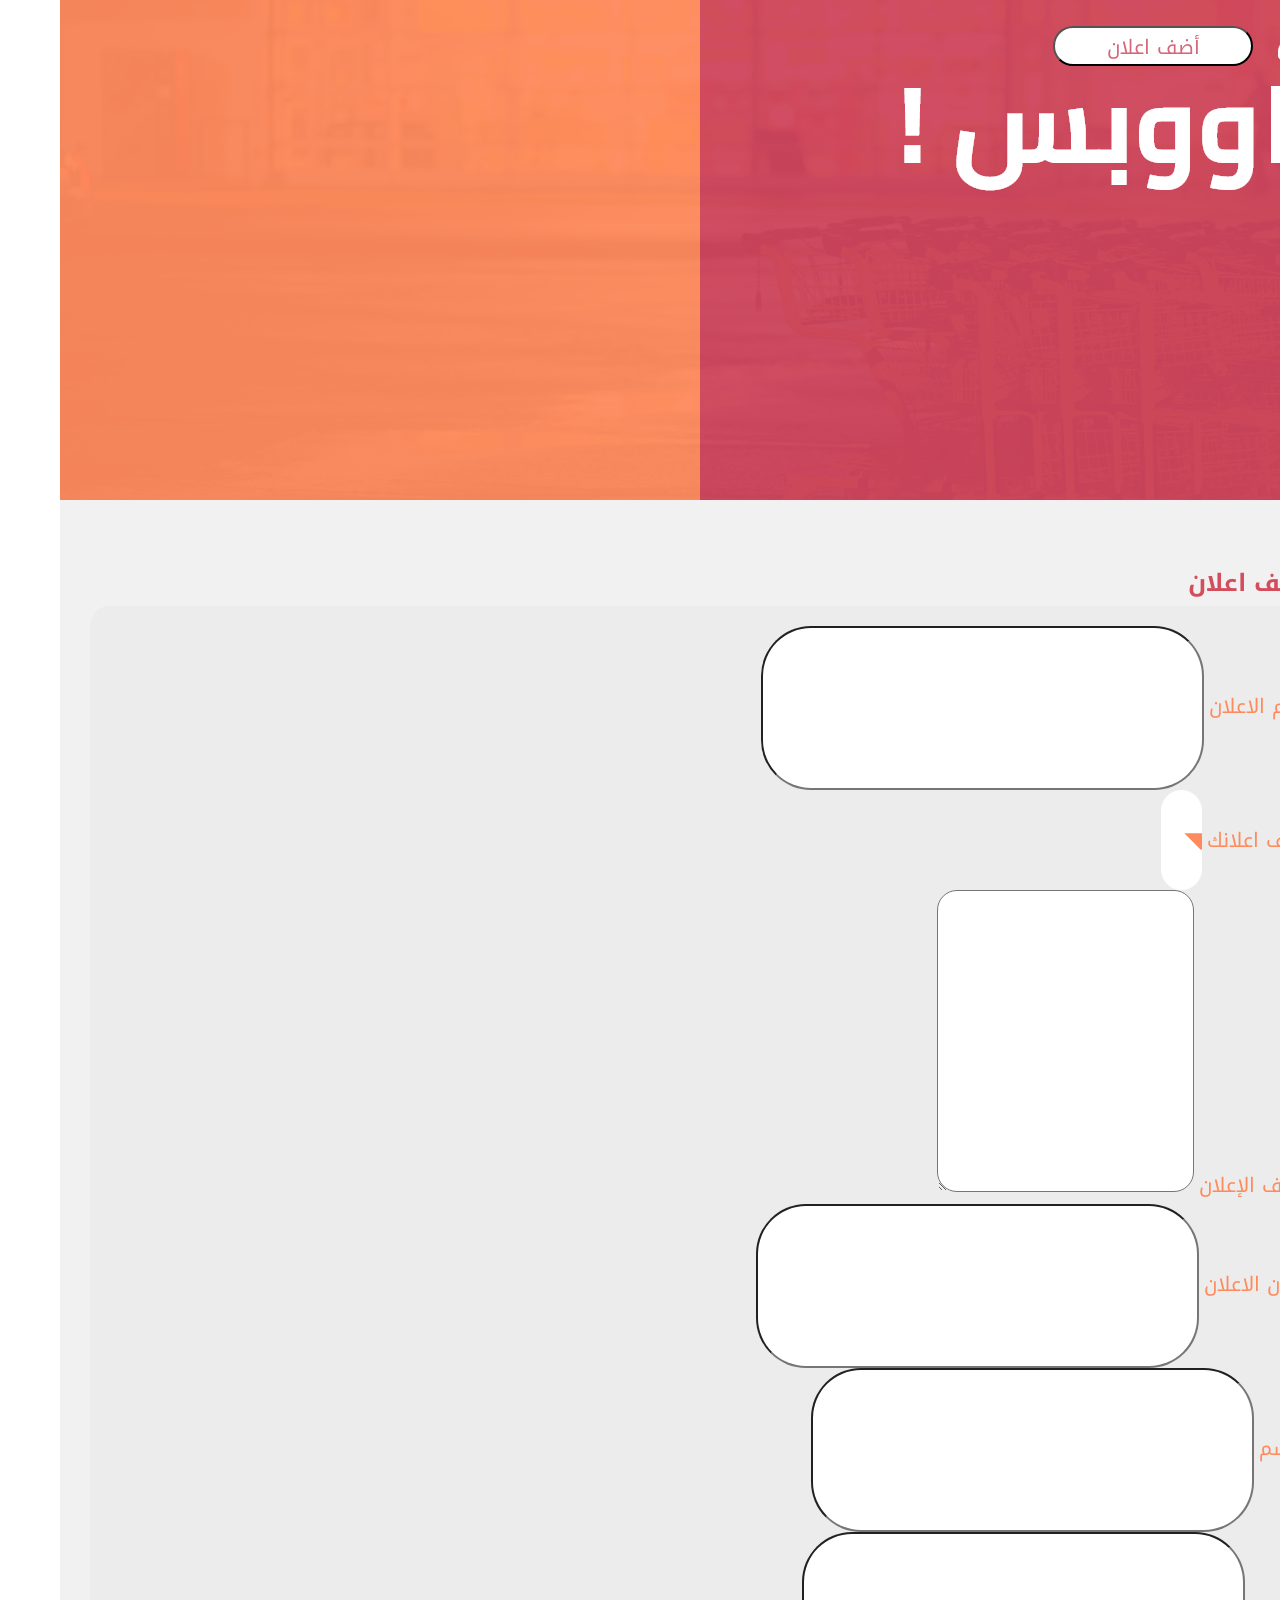
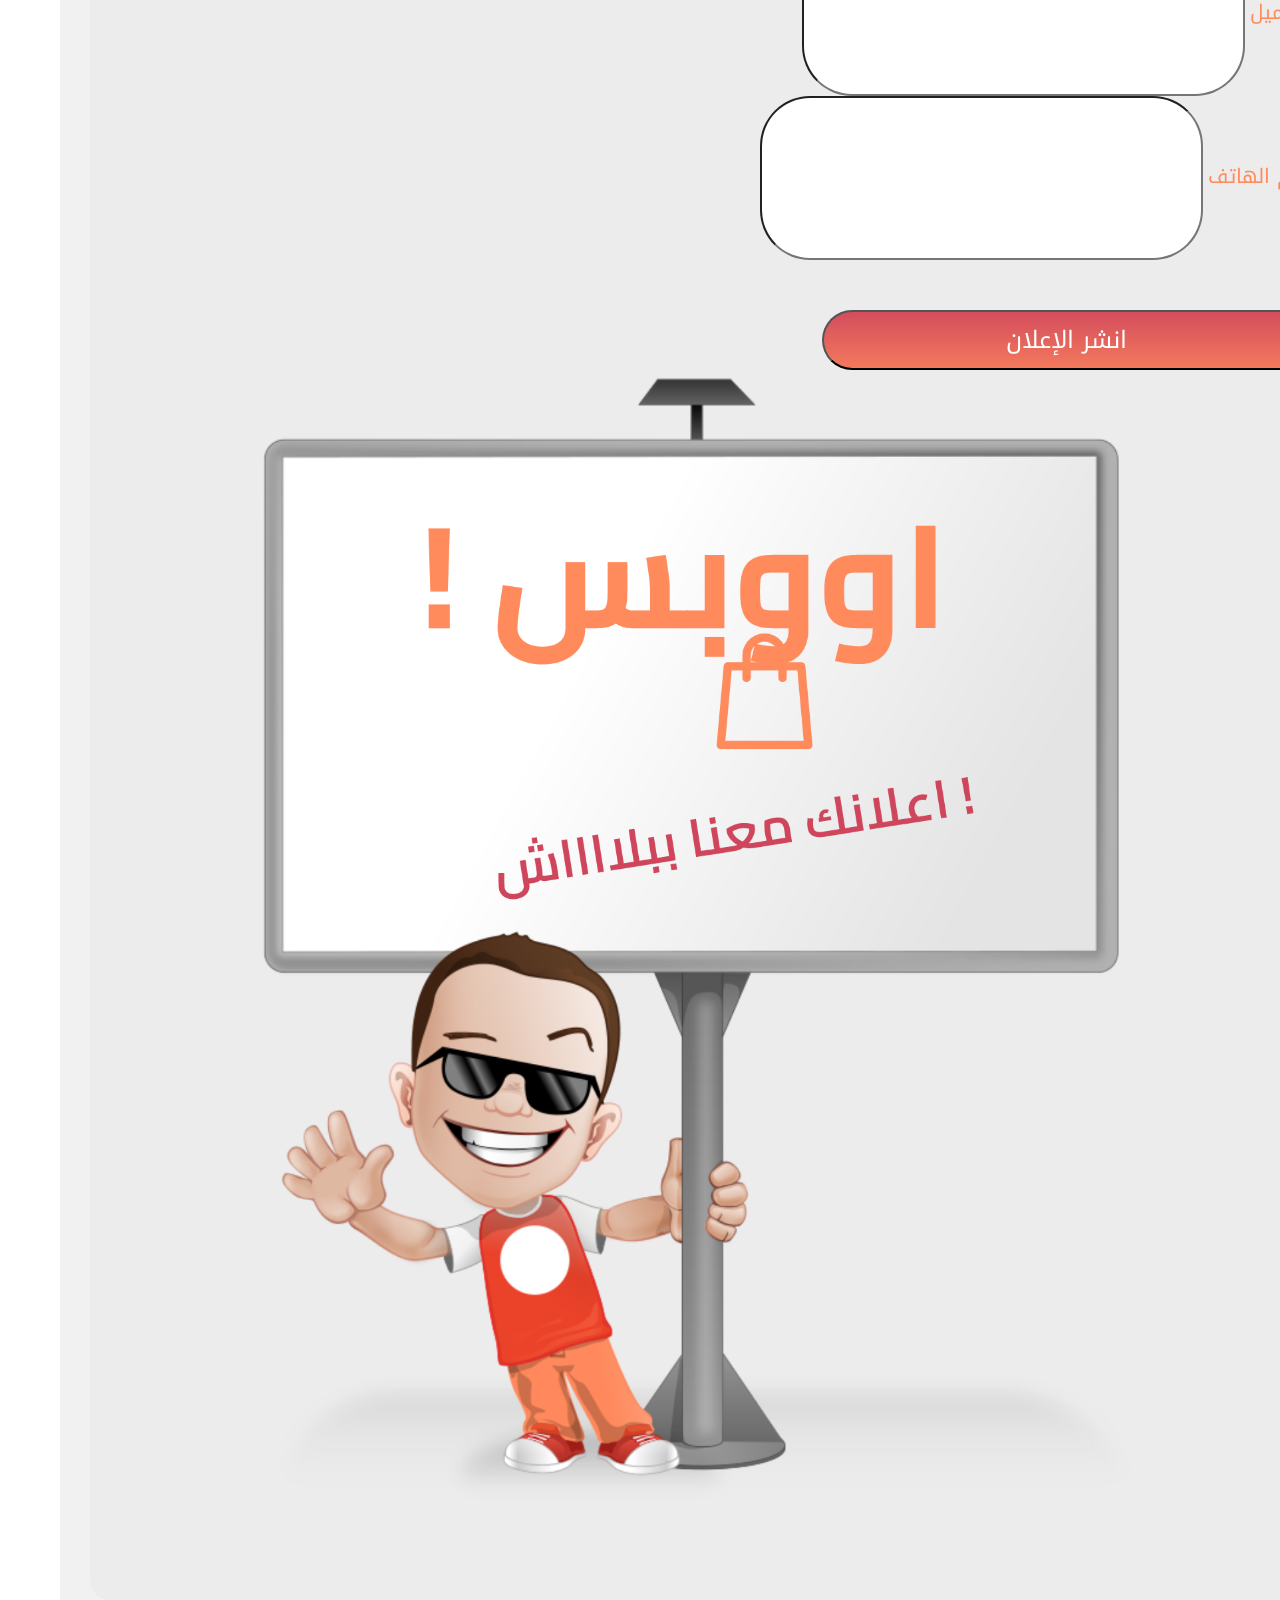
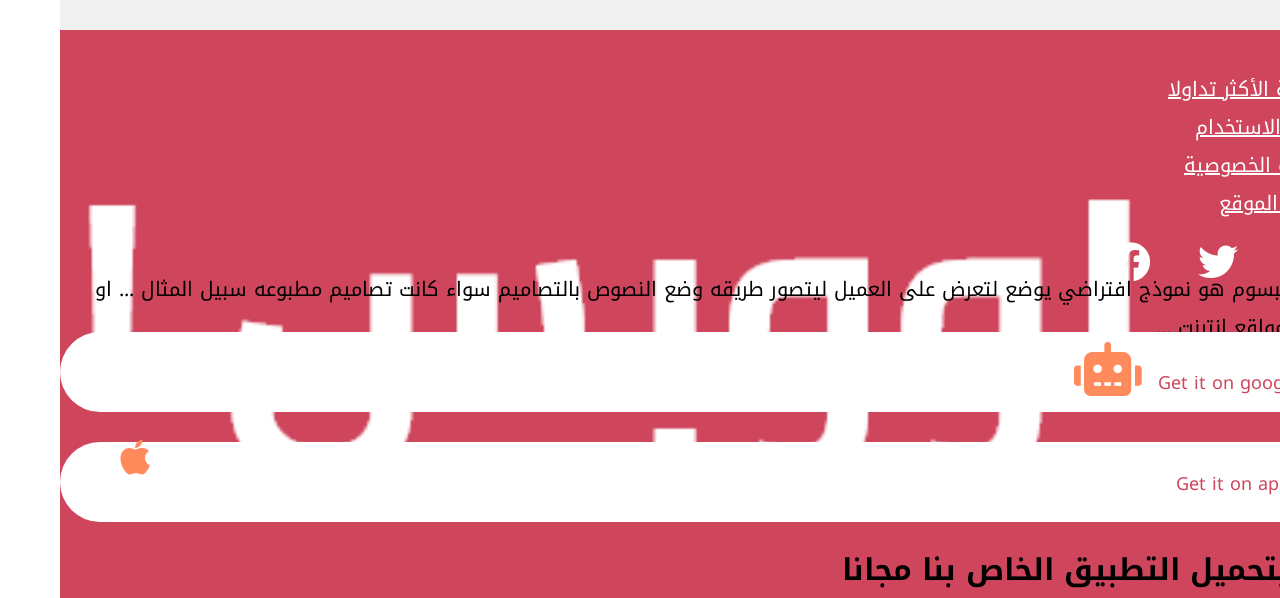
==== add-e3lan.html @ cc1bef80 "first commit" ====
<!doctype html>
<html lang="en" dir="rtl">
  <head>
    <!-- Required meta tags -->
    
    <meta charset="utf-8">
    <meta name="viewport" content="width=device-width, initial-scale=1, shrink-to-fit=no">

    <!-- Bootstrap CSS -->
    <link rel="stylesheet" href="https://cdn.rtlcss.com/bootstrap/v4.5.3/css/bootstrap.min.css" integrity="sha384-JvExCACAZcHNJEc7156QaHXTnQL3hQBixvj5RV5buE7vgnNEzzskDtx9NQ4p6BJe" crossorigin="anonymous">
    <link href="https://fonts.googleapis.com/css2?family=Noto+Kufi+Arabic:wght@300;500&display=swap" rel="stylesheet">
    <link href="https://fonts.googleapis.com/css2?family=Cairo:wght@200;300;400&display=swap" rel="stylesheet">
    <link href="assets/fonts/fontawesome-free-5.15.4-web/css/all.css" rel="stylesheet">
    <link href="./assets/CSS/oops.css " rel="stylesheet">
   


    <title>add-e3lan</title>
  </head>
  <body>
    <section class="navbar">
        <div class="container-fluid">
            <div class="row navbar-icon-row" style=" height: 200;">
              <i class="fas fa-user fa-3x"></i>
              <button type="button" class="btn ">أضف اعلان</button>
            </div>
            <div class="row navbar-img justify-content-center" style="height: 150;">
              <img src="assets/imgs/! اووبس.png">
              
          </div>
            
         


        </div>
    </section>
    <section class="add-e3lan">
        <div class="container-fluid">
            <div class="row">
                <h1>اضف اعلان</h1>
            </div>

        </div>
        <div class="container-fluid form-container">
            <div class="row">
                <div class="col-sm-8">
                    <form>
                        <div class="form-group text-center">
                            <label for="exampleInputPassword1">اسم الاعلان</label>
                            <input type="text" class="form-control" id="exampleInputPassword1">
                          </div>
                          <div class="form-group text-center">
                            <label for="exampleFormControlSelect1">صنف اعلانك</label>
                            <select class="form-control" id="exampleFormControlSelect1">
                              <option></option>
                              <option>2</option>
                              <option>3</option>
                              <option>4</option>
                              <option>5</option>
                            </select>
                          </div>
                          <div class="form-group text-center">
                            <label for="exampleFormControlTextarea1">وصف الإعلان</label>
                            <textarea class="form-control" id="exampleFormControlTextarea1" rows="3"></textarea>
                          </div>
                          <div class="form-group text-center">
                            <label for="exampleInputPassword1">مكان الاعلان</label>
                            <input type="text" class="form-control" id="exampleInputPassword1">
                          </div>
                          <div class="form-group text-center">
                            <label for="exampleInputPassword1">الاسم</label>
                            <input type="text" class="form-control" id="exampleInputPassword1">
                          </div>
                        <div class="form-group text-center">
                          <label for="exampleInputEmail1">الإيميل</label>
                          <input type="email" class="form-control" id="exampleInputEmail1" aria-describedby="emailHelp">
                        </div>
                        <div class="form-group text-center">
                          <label for="exampleInputPassword1">رقم الهاتف</label>
                          <input type="password" class="form-control" id="exampleInputPassword1">
                        </div>
                       
                        <div class="form-group text-center">
                        <button type="submit" class="btn">انشر الإعلان</button>
                        </div>
                      </form>

                </div>
                <div class="col-sm-4 form-img text-center">
                    <img src="assets/imgs/Group 33@2x.png">
                </div>

            </div>

        </div>


    </section>
               <!-- Footer -->
               <section class="footer">
      
                <footer class=" text-white text-center text-md-start">
                  <!-- Grid container -->
                  <div class="container-fluid p-4">
                    <!--Grid row-->
                    <div class="row">
                      <!--Grid column-->
                      <div class="col-lg-4 col-md-12 col-sm-12  mb-md-0 oops-parent">
                        <img class="oops" src="assets/imgs/! اووبس.png">
                        
                      
                        
                      <div class="footer-text">
                        <p>
                   وريم ايبسوم هو نموذج افتراضي يوضع  لتعرض على 
                          
                        
                          العميل ليتصور طريقه وضع النصوص بالتصاميم سواء كانت تصاميم مطبوعه
                           
                        
                          
                           سبيل المثال ... او نماذج مواقع انترنت ...
                        </p>
        
                      </div>
                     
              
                      
           
                      </div>
                      <!--Grid column-->
              
                      <!--Grid column-->
                      <div class="col-lg-2 col-md-12 col-sm-12 mb-4  questions">
                       <a href="#"> <p> الأسئلة الأكثر تداولا </p></a>
                       <a href="#"><p> شروط الاستخدام</p> </a>
                       <a href="#"><p> سياسة الخصوصية</p></a>
                       <a href="#"><p>خريطة الموقع </p></a>
                      
                      </div>
                      <!--Grid column-->
              
                      <!--Grid column-->
                      <div class="col-lg-3 col-md-6 col-sm-12 mb-4 mb-md-0">
                        <a href=""><i class="fab fa-instagram"></i></a>
                        <a href=""><i class="fab fa-twitter"></i></a>
                        <a href=""> <i class="fab fa-facebook"></i></a>
                       
                       
                      </div>
                      <div class="col-lg-3 col-md-6 col-sm-12 mb-4 mb-md-0 icons">
                        
                       
                          <div class="google-icon justify-content-center d-md-flex">
                            <p>  Get it on google play</p>
                           
                                  <i class="fas fa-robot fa-3x"></i>
                                  <a href="#"></a>
                                  
                    
                          </div>
                        
                       
                          <div class="google-icon justify-content-center d-md-flex">
                            <p>Get it on app store </p>
                            
                                  <i class="fab fa-apple fa-lg-3x"></i>
                                  <a href="#"></a>
                           
                            
                          </div>
        
                        
                      
                        
                        <h1 class="icon-header">قم بتحميل التطبيق الخاص بنا مجانا</h1>
                        
              
                      
                      </div>
                      <!--Grid column-->
                    </div>
                    <!--Grid row-->
                  </div>
                  <!-- Grid container -->
              
                
                </footer>
                <!-- Footer -->
              </section>
            
            
        
            <!-- Optional JavaScript; choose one of the two! -->
        
            <!-- Option 1: jQuery and Bootstrap Bundle (includes Popper) -->
            <script src="https://code.jquery.com/jquery-3.5.1.slim.min.js" integrity="sha384-DfXdz2htPH0lsSSs5nCTpuj/zy4C+OGpamoFVy38MVBnE+IbbVYUew+OrCXaRkfj" crossorigin="anonymous"></script>
            <script src="https://cdn.rtlcss.com/bootstrap/v4.5.3/js/bootstrap.bundle.min.js" integrity="sha384-40ix5a3dj6/qaC7tfz0Yr+p9fqWLzzAXiwxVLt9dw7UjQzGYw6rWRhFAnRapuQyK" crossorigin="anonymous"></script>
            
            <script src="assets/js/oops.js"></script>
        
            <!-- Option 2: jQuery, Popper.js, and Bootstrap JS
            <script src="https://code.jquery.com/jquery-3.5.1.slim.min.js" integrity="sha384-DfXdz2htPH0lsSSs5nCTpuj/zy4C+OGpamoFVy38MVBnE+IbbVYUew+OrCXaRkfj" crossorigin="anonymous"></script>
            <script src="https://cdn.jsdelivr.net/npm/popper.js@1.16.1/dist/umd/popper.min.js" integrity="sha384-9/reFTGAW83EW2RDu2S0VKaIzap3H66lZH81PoYlFhbGU+6BZp6G7niu735Sk7lN" crossorigin="anonymous"></script>
            <script src="https://cdn.rtlcss.com/bootstrap/v4.5.3/js/bootstrap.min.js" integrity="sha384-VmD+lKnI0Y4FPvr6hvZRw6xvdt/QZoNHQ4h5k0RL30aGkR9ylHU56BzrE2UoohWK" crossorigin="anonymous"></script>
            -->
          </body>
        </html>
---- assets/CSS/oops.css ----
*{
    margin: 0px;
    padding: 0px;
    font-family:'Noto Kufi Arabic', sans-serif;
}
/*----------------------------------navebar section--------------------------------------*/
.navbar{
    position: relative;
    height: 500px;
    background-image: url(../imgs/bg.png);
    background-size: cover;
    background-position: center;

}
.navbar .container-fluid{
    position: relative;
    width: 100%;
    height: 100%;
    padding: 20px;

}

.navbar .navbar-icon-row{
    position: absolute;
    right: 20px;
    top: 10px;
    width: 100%;
    height:30%;
   
}
.fa-user{
    color: white;
    margin: 2px 0px 0px 0px;
    
    
}
.navbar-icon-row button{
    background-color: white;
    border-radius: 25px;
    width: 200px;
    height:40px;
    font-size: 20px;
    margin: 10px 20px 0px 0px;
    color: #d76679;
    text-align: center;
    box-shadow: none;
    
    
    
}
.navbar-icon-row button:hover{
    color: #d76679;
  
}
.navbar-img{
    position: absolute;
    width: 100%;
  
    
}
.navbar .lock{
    position: absolute;
    width: 100%;


}
/*----------------------------search--------------------------------------------------*/
.search .container{
    position: relative;
    background-image: url(../imgs/search@2x.png);
    background-size: cover;
    background-position: center;
    height:auto;
    margin-top: -60px;
    padding:50px;
    
  
}

.search .search-row2{margin-top: 30px; margin-bottom: 50px}
.search .container input[type=text], .search .container .select,.search-row button ,select {
    height:80px;
    border-top-right-radius:40px ;
    border-bottom-right-radius: 40px;
    border-top-left-radius: 40px;
    border-bottom-left-radius:40px;
}
.search-row select{width: 100%;}
.search-row2 select{height:50px; width: 100%;}

.search-row button{
    background-color: white;
    height:50%;
    width:100%;
    margin-top: 15px;
}
/* --------------------------------- select arrow style-----------------------------*/
 select{
    -webkit-appearance:none;
     -moz-appearance:none;
     background: transparent;
     background-image: url("data:image/svg+xml;utf8,<svg fill='black' height='24' viewBox='0 0 24 24' width='24' xmlns='http://www.w3.org/2000/svg'><path d='M7 10l5 5 5-5z'/><path d='M0 0h24v24H0z' fill='none'/></svg>");
     background-repeat: no-repeat;
     background-position-x:0%;
     background-position-y: center;
     border: #ffff;
     background-color: white;
     padding:10px;
     padding-right: 20px;
 }
 select:focus{
     border:1px solid #ffff ;
 }

  



 @media only screen and (max-width: 600px) {
    .search-row{height: 300px;}
   
    }
 
/*-----------------------------------------------END---------------------------------------------------*/
/*---------------------------------CATEGORY--------------------------------*/
.categories{
    margin-top:150px;
   
}
.categories .container .row{
   

}

.category{
    width:60%;
    height:120px ;
    border-radius: 100%;
    display: inline-block;
    
}

.car{background-image: linear-gradient(#d44d5c,#f3795c);}
.mobile{background-image: linear-gradient(to top,#524446,#b94457);}
.building{background-image: linear-gradient(to top,#544945,#e57f58);}
.fashion{background-image: linear-gradient(to top,#1b97a1,#0ec3d7);}
.electronics {background-image: linear-gradient(#d44d5c,#f3795c);}
.animal{background-image: linear-gradient(to top,#524446,#b94457);}
.category .fas{
    color: white;
    margin-top: 40px;
    font-size: 40px;
}
.categories .dropdown{
    display: inline-block;
    width: 80%;

  
}

.categories  .dropdown-toggle ,.btn-dropdown{
    margin-top: 20px;
    width: 100%;
    border-radius: 20px;
    font-size:11px !important;
    display: inline-block;
    padding-right:0px;
    background-color: #444444;
    color: white;
    padding-right:2px;
    
  

}
.dropdown-menu{
    width:80%;
   
}
.btn-dropdown {
    background-image: url("data:image/svg+xml;utf8,<svg fill='white' height='24' viewBox='0 0 24 24' width='24' xmlns='http://www.w3.org/2000/svg'><path d='M7 10l5 5 5-5z'/><path d='M0 0h24v24H0z' fill='none'/></svg>");
     background-repeat: no-repeat;
     background-position-x:0%;
     background-position-y: center;
     

}

.btn-dropdown:hover{color: white;}

@media only screen and (max-width: 600px) {
    .categories{
        margin-top:300px;
       
    }
    .categories .category{
        height: 140px;
        width: 30%;
        margin-top: 20px;

        
    }
    .categories .fas{
        margin-top: 40px;
    }
    .categories .dropdown button{
        width: 70%;
        height:40px;
    }
}
/*-----------------------------------end--------------------------------*/
.add-advertis{
    padding: 20px;
    margin-top: 150px;
}
.add-advertis h1{
    color: #d55f73;
    padding-right:10px  ;
    border-right:6px solid #ff8a5c;
    

}
.add-advertis .container-fluid{
    margin-top:40px;
}
.add-advertis .row{
    margin-top:20px;
}
.add-advertis .card{
    border-radius:20px ;
    position: relative;
}
.card a{position: absolute; top: 0px; bottom: 0px; left: 0px; right: 0px;}


.card-text{
    font-size: 24px;
   
}
.card-body .fas{
    color:#cf455c ;
    padding-left:10px;
    font-size: 23px;
  
}
/*---button style-----*/
.add-advertis button{
    width: 350px;
    height: 60px;
    background-image:linear-gradient(#d44d5c,#f3795c);;
    background-position:center;
    background-size:cover;
    color: white;
    border-radius: 50px;
    margin-top: 20px;
    font-size: 30px;
}
.add-advertis button:hover{
    color: white;
 
  

}
/*---------------------------------------اشترك معنا---------------------------------------*/
.participate{
    background-image: url(../imgs/Rectangle\ 9.png);
    background-size: cover;
    color: white;
    padding: 40px;
}
.input-container{
    margin-top: 150px;
    margin-bottom:40px;
    
}

.participate input{
    height:90px;
    width: 70%;
    font-size: 20px;
    border-top-right-radius:40px ;
    border-bottom-right-radius: 40px;
    border-top-left-radius: 40px;
    border-bottom-left-radius:40px;
    display: inline-block;
    padding-right: 40px;

}
.participate button{
    width:30%;
    height: 70px;
    background-color: white;
    color:#ff8a5c;
    border-radius: 50px;
    margin-top: 20px;
    font-size: 30px;
}
.participate button:hover{
    color: #ff8a5c;
}
.participate .input-container{margin-top: 100px;}
.participate button:hover{background-color: white !important;}
/*-------------------------------------Footer----------------------------------------------*/
.footer{
    padding: 0px;
    padding-top: 40px;
    background-image: url(../imgs/Rectangle\ 12.png);
    background-size: cover;

    font-size: 20px;
}
.oops-parent{
    position: relative;

}
.oops-parent .oops{
    position: absolute;
    left: 10px;
    width:90%;
    top:-50px !important;
}
.oops-parent .lock{
    position: absolute;
    right:225px;
    top:40px;
    height: 100px !important;
  

}

.footer-text{
    position: absolute;
    margin-top:200px;
    
}
.questions a{color: white;}
.footer .fab{
    color: white;
    padding: 20px;
    margin-top:0px;
    font-size: 40px;
}
.footer .icons{
    width: 100%;

}
.footer .google-icon{
    position: relative;
    width:100%;
    height: 70px;
    margin-top: 30px;
    color: #cf455c;
    background-color: white;
    border-radius: 50px;
    padding-top: 10px;
    font-size: 18px;
  
   
}
.footer .google-icon a{
    position: absolute;
    top: 0px;
    left: 0px;
    bottom: 0px;
    right: 0px;

}
.google-icon p{
    display: inline-block;
    margin-top: 15px;
    padding-left: 10px;
    
    
}

.icon-header{margin-top: 20px;}
.google-icon .fab ,.google-icon .fas{
    color: #ff8a5c;
    padding-right: 0px;
}
.fa-apple  {
    position: absolute;
    top: -25px;
    left: 10px;
    width: 60px;

}


@media only screen and (max-width: 768px) {

    .footer .questions{
        margin-top: 400px;
    }
    .footer-text p{
        margin-top: 50px !important;
        font-size: 18px;
        
    }
    
   
    
    
}


/*---------------------------------CAR PAGE---------------------------------------------------*/
.advertis-details{
    background-image: url(../imgs/Rectangle\ 31.png);
    margin-top:50PX;
}
.addvertis-head{   margin-top:100px; margin-bottom: 80px;}
.pagination-parent{margin-top: 100px; margin-bottom: 50px;}
.pagination-parent nav{display: inline-block;}
.page-link{
    margin:10px;
    width:50px;
    height:50px;
    border-radius: 10px !important;
    background-color: #cf455c !important;
    font-size: 20px;
    color: white;
 
}

.page-link:hover{color: white;}
    
@media only screen and (max-width:768px){
    .card{margin-top: 20px;}

}
/*--------------------------LOGIN PAGE-----------------------------------------------*/
.login{
    background-image: url(../imgs/Rectangle\ 31.png);
    background-size: cover;
    padding: 70px 50px 70px 50px;

    
}

.login .container-fluid{ padding: 20px;}

.img{width: 50%; height: 500px; background-image:linear-gradient(#d44d5c,#f3795c); padding-top: 100px;}
.img img{
  
    width: 60%;
    display: inline-block;
}
.login-wrap{
    width: 50%;
    background-color: white;
    border-top-right-radius:10px;
    border-bottom-right-radius:10px;
    padding-top: 50px;
}
.login-wrap .f-group{
    position: relative;
    display: flex;
    width:80%;
    height: 60px;
    border-top-right-radius:25px;
    border-bottom-right-radius:25px;
    border-top-left-radius:25px;
    border-bottom-left-radius:25px;
    display: inline-block;
    background-color: #cf455c;
    margin-top: 20px;
    padding-right:2px;
   
    
  
}
.f-group{position: absolute; text-align: start;}
.login-wrap input{
    border: none;
    text-decoration: none;
    height: 100%;
    width: 100%;
    background-color: #a8888e;
    border-top-right-radius:25px;
    border-bottom-right-radius:25px;
    border-top-left-radius:25px;
    border-bottom-left-radius:25px;
    padding-right: 50px;
}
.login-wrap input::placeholder{color: white !important;}
.login-wrap button{
    width: 50%;
    background-color: #cf455c;
    border-top-right-radius:25px !important;
    border-bottom-right-radius:25px !important;
    border-top-left-radius:25px !important;
    border-bottom-left-radius:25px !important;
    margin-top: 30px;
    height: 50px;
    color: white !important;
}
form{color: white;}
 .login form .form-control:focus{
    background-color: #cf455c;
    border-color: lightblue;
   }
.login-wrap .form-group i{ position: absolute; right: 10px; top: 10px;}

.w-50 a{color: #cf455c !important; margin-top: 30px;}
/*--------------------------------Register----------------------------------------------------*/
.record{margin-top:50px;}
.dot{width:30px; height: 30px; border-radius: 100%; background-color: #f3795c;}
.form-group p{color:#cf455c;margin-top:5px; padding-right: 20px;}
.inter-phone{margin-top: 50px;}
.inter-code{margin-top: 100px;}
/*--------------------------CAR DETAILS PAGE--------------------------------------------*/
.car-details{
    background-image: url(../imgs/Rectangle\ 31.png);
    background-size: cover;
    padding: 30px;
}

.car-details h2{ color: #ff8a5c;}


.time-of-add{
   
    border-right:6px solid #ff8a5c;
    padding-right: 10px;
    margin-right: 10px;
}

.overlay{
    position: absolute;
    top: 0px;
    left: 0px;
    right: 0px;
    bottom: 0px;
    overflow: hidden;
    background-color: #444444;
    opacity: 0.5;
}



.img{
    position: relative;
    background-image: url(../imgs/2.png);
    background-size: cover;
    background-position: center;
    height:350px;
    width: 100%;
    margin-top: 40px;
}
.star,.report {
   padding-top: 20px;
    color:#d55f73;
    font-size: 27px;
    display: inline-block;
    margin-top: 20px;

}
.report{
    color: #f3795c;

}
.star i{margin-bottom: 20px; }
.report i{margin-bottom: 20px;}
.price,.message,.contact{
    width: 70%;
    height: 50px;
    border-top-right-radius:25px;
    border-bottom-right-radius:25px;
    border-top-left-radius:25px;
    border-bottom-left-radius:25px;
    background-color: white;
    padding-top:5px;
    font-size: 24px;
    color: #cf455c;
    margin: auto;
    margin-top: 30px;
    
}
.price{margin-bottom: 50px;}
.label-info label{
    width: 100%;
    height: 80px;
    border-top-right-radius:50px;
    border-bottom-right-radius:50px;
    border-top-left-radius:50px;
    border-bottom-left-radius:50px;
    background-color: white;
    margin: auto;
    padding-right: 15px;
    padding-top: 25px;
    margin-bottom: 20px;
    font-size: 20px;

}
 .col-sm-6 label{
     height: 80px;
     width: 95%;
    border-top-right-radius:50px;
    border-bottom-right-radius:50px;
    border-top-left-radius:50px;
    border-bottom-left-radius:50px;
    background-color: white;
    margin: auto;
    padding-right: 30px;
    padding-top: 25px;
    font-size: 20px;
    

 }
 .label-info .row{column-gap: 100px;}


.col-sm-6 ul{margin-top: 20px;}
.col-sm-6 ul li{
    list-style: none;
    padding-right: 10px;
    line-height: 40px;
   
    

}
.details-lable{width: 100%;}
.details-lable h1{
    color: #d44d5c;
}
.details-lable label{
    border-top-right-radius:50px;
    border-bottom-right-radius:50px;
    border-top-left-radius:50px;
    border-bottom-left-radius:50px;
    background-color: white;
    margin: auto;
    padding: 30px;
    padding-right: 40px;
    height: 100px;
    width: 100%;
    font-size: 20px;
    margin-top: 10px;

}
.car-details form{
    margin-top: 20px;
}
.car-details textarea{
    height: 300px;
    padding:30px;
    font-size: 24px;
    border-radius: 20px;
}
.car-details form h1{color: #d44d5c;}
.car-details  form button{
    width: 40%;
    background-image: linear-gradient(#d44d5c,#f3795c);
    border-top-right-radius:30px;
    border-bottom-right-radius:30px;
    border-top-left-radius:30px;
    border-bottom-left-radius:30px ;
    margin-top: 30px;
    height: 60px;
    color: white !important;
    font-size: 24px;
    margin-top: 50px;
}

.message button ,.contact button{width: 100%; color: white; font-size: 20px;}
.message{
    background-color: #b94457;
    
}
.contact{background-color: #f3795c;}
.user{
    border:2px solid #ffff;
    border-radius: 20px;
    background-color: white;
    margin: auto;
    width: 70%;
    margin-top: 20px;
}
.user i{padding-right: 20px;margin-top: 10px;}
.user-name{
    color: #cf455c;
    padding-right: 20px;
   
}
.instructions{
    margin: auto;
    margin-top: 20px;
    width:70% ;
    border-radius: 25px;
    background-color:#646464;
    color: white;
    font-size: 14px;
    line-height: 40px;
    padding: 10px;

} 
.circle {
    width: 24px;
    height: 15px;
    border-radius: 100%; 
    background-color: #ff8a5c ;
    margin-top: 10px;}
.instructions p{padding-right: 5px; text-align: right;}



/*--------------------------Addd E3lan-----------------------------------------------*/
.add-e3lan{
    background-image: url(../imgs/Rectangle\ 31.png);
    background-size: cover;
    padding: 30px;
}
.add-e3lan h1{color: #d44d5c; margin-top: 30px;}
.add-e3lan form label{color: #ff8a5c ; font-size: 20px;}
.add-e3lan textarea{height: 300px; border-radius: 20px;}
.add-e3lan .form-container{border-radius: 20px; background-color:#ececec; padding-top: 20px;}


.add-e3lan form input ,.add-e3lan select{
    border-top-right-radius:50px;
    border-bottom-right-radius:50px;
    border-top-left-radius:50px;
    border-bottom-left-radius:50px;
    background-color: white;
    margin: auto;
    padding: 30px;
    padding-right: 40px;
    height: 100px;

}
.add-e3lan button{
    width: 40%;
    background-image: linear-gradient(#d44d5c,#f3795c);
    border-top-right-radius:30px;
    border-bottom-right-radius:30px;
    border-top-left-radius:30px;
    border-bottom-left-radius:30px ;
    margin-top: 30px;
    height: 60px;
    color: white !important;
    font-size: 24px;
    margin-top: 50px;
    display: inline-block;
}
.form-img img{
    display: inline-block;
    width: 100%;
    
}
.add-e3lan select{
    -webkit-appearance:none;
     -moz-appearance:none;
     background: transparent;
     background-image: url("data:image/svg+xml;utf8,<svg fill='rgb(254 138 93)' height='80' viewBox='0 0 24 24' width='80' xmlns='http://www.w3.org/2000/svg'><path d='M7 10l5 5 5-5z'/><path d='M0 0h24v24H0z' fill='none'/></svg>");
     background-repeat: no-repeat;
     background-position-x:0%;
     background-position-y: center;
     border: #ffff;
     background-color: white;
     padding:10px;
     padding-right: 20px;
     font-size: 20px;
     color: rgb(254 138 93) !important;

}
/*------------------------------style of check box-------------------------------------------*/
.checkbox{display: inline-block; margin-top: 20px;}
  /* The container */
.container {
    display: inline-block;
    padding-left: 35px;
    position: relative;
    margin-bottom: 12px;
    cursor: pointer;
    font-size: 22px;
    -webkit-user-select: none;
    -moz-user-select: none;
    -ms-user-select: none;
    user-select: none;
    
  }
  
  /* Hide the browser's default checkbox */
  .container input {
    position: absolute;
    opacity: 0;
    cursor: pointer;
    height: 0;
    width: 0;
  }
  
  /* Create a custom checkbox */
  .checkmark {
    position: absolute;
    top: 0;
    left: 0;
    height: 25px;
    width: 25px;
    background-color: #eee;
  }
  
  /* On mouse-over, add a grey background color*/ 
  .container input ~ .checkmark {
    background-color: #f3795c;
  }
  
  /* When the checkbox is checked, add a blue background */
  .container input:checked ~ .checkmark {
    background-color: #f3795c;
  }
  
  /* Create the checkmark/indicator (hidden when not checked) */
  .checkmark:after {
    content: "";
    position: absolute;
    display: none;
  }
  
  /* Show the checkmark when checked */
  .container input:checked ~ .checkmark:after {
    display: block;
  }
  
  /* Style the checkmark/indicator */
  .container .checkmark:after {
    left: 9px;
    top: 0px;
    width: 9px;
    height:22px;
    border: solid white;
    border-width: 0 3px 3px 0;
    -webkit-transform: rotate(45deg);
    -ms-transform: rotate(45deg);
    transform: rotate(45deg);
  }
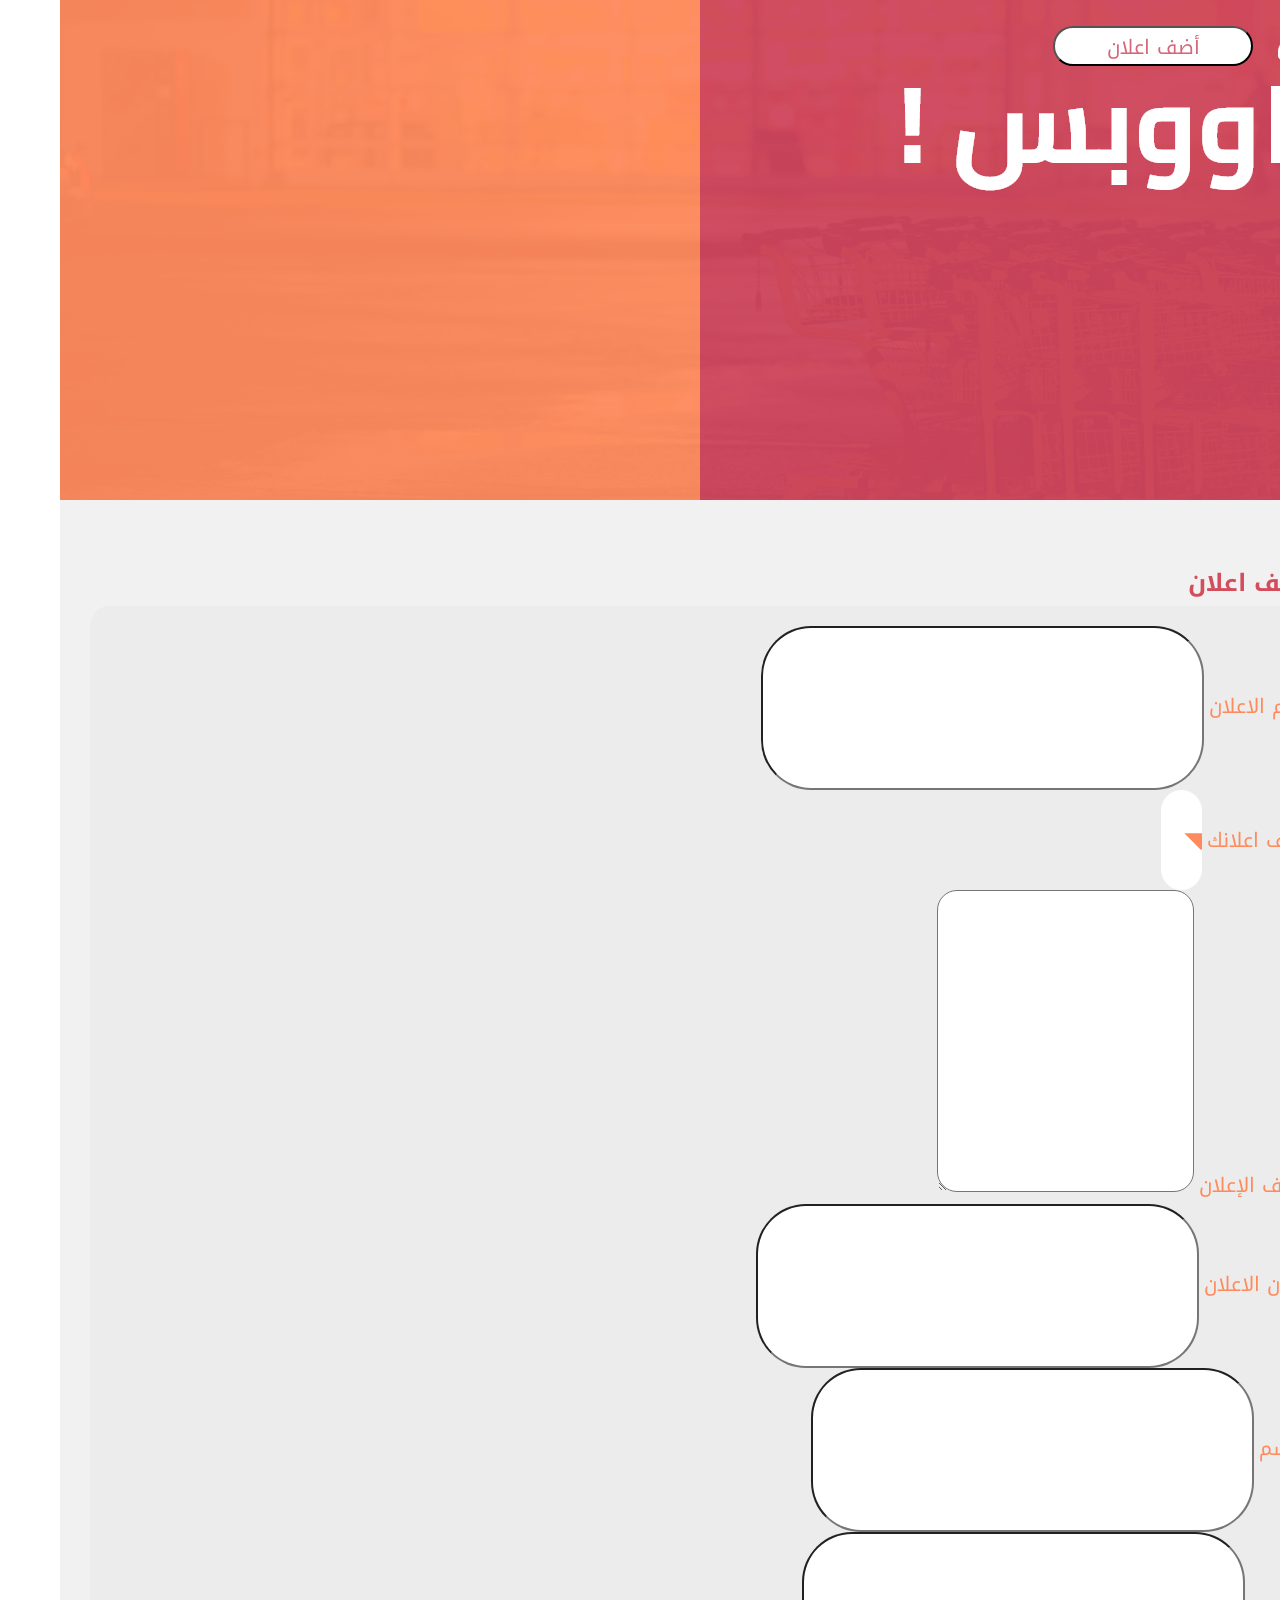
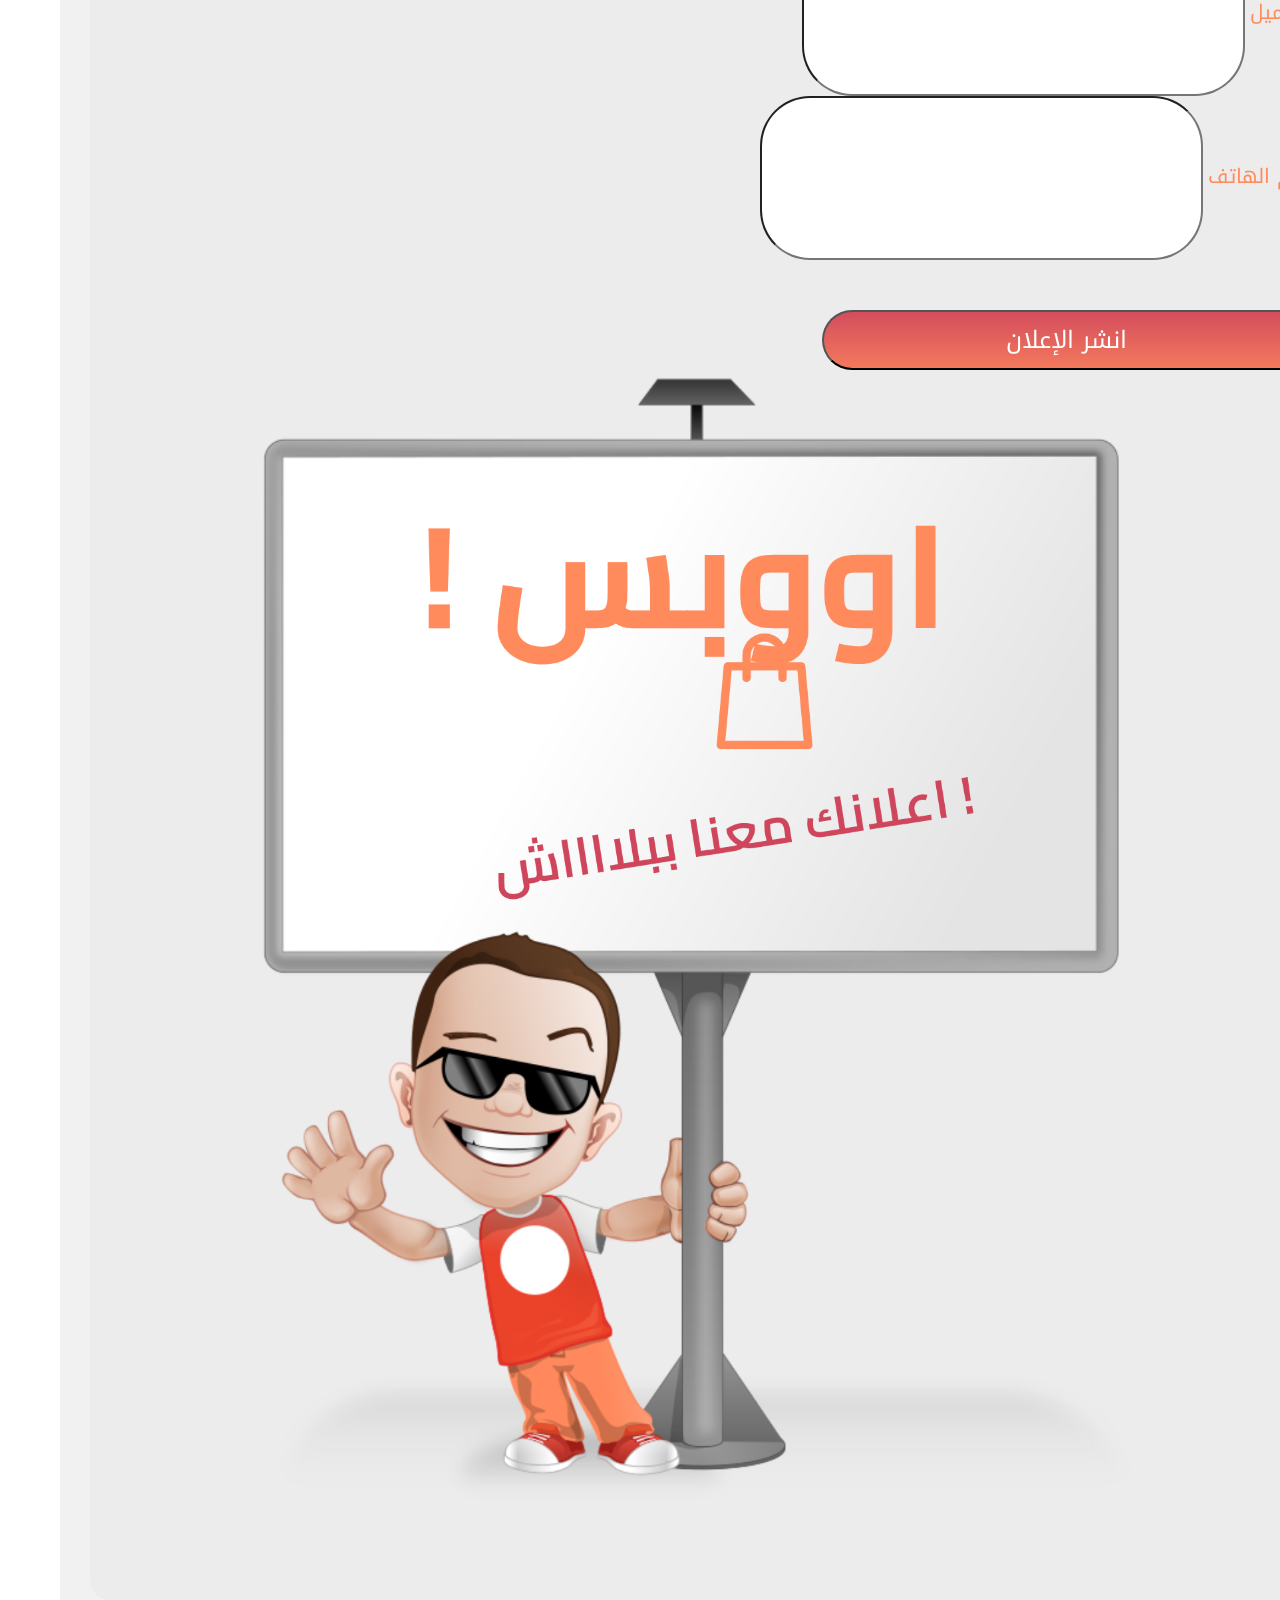
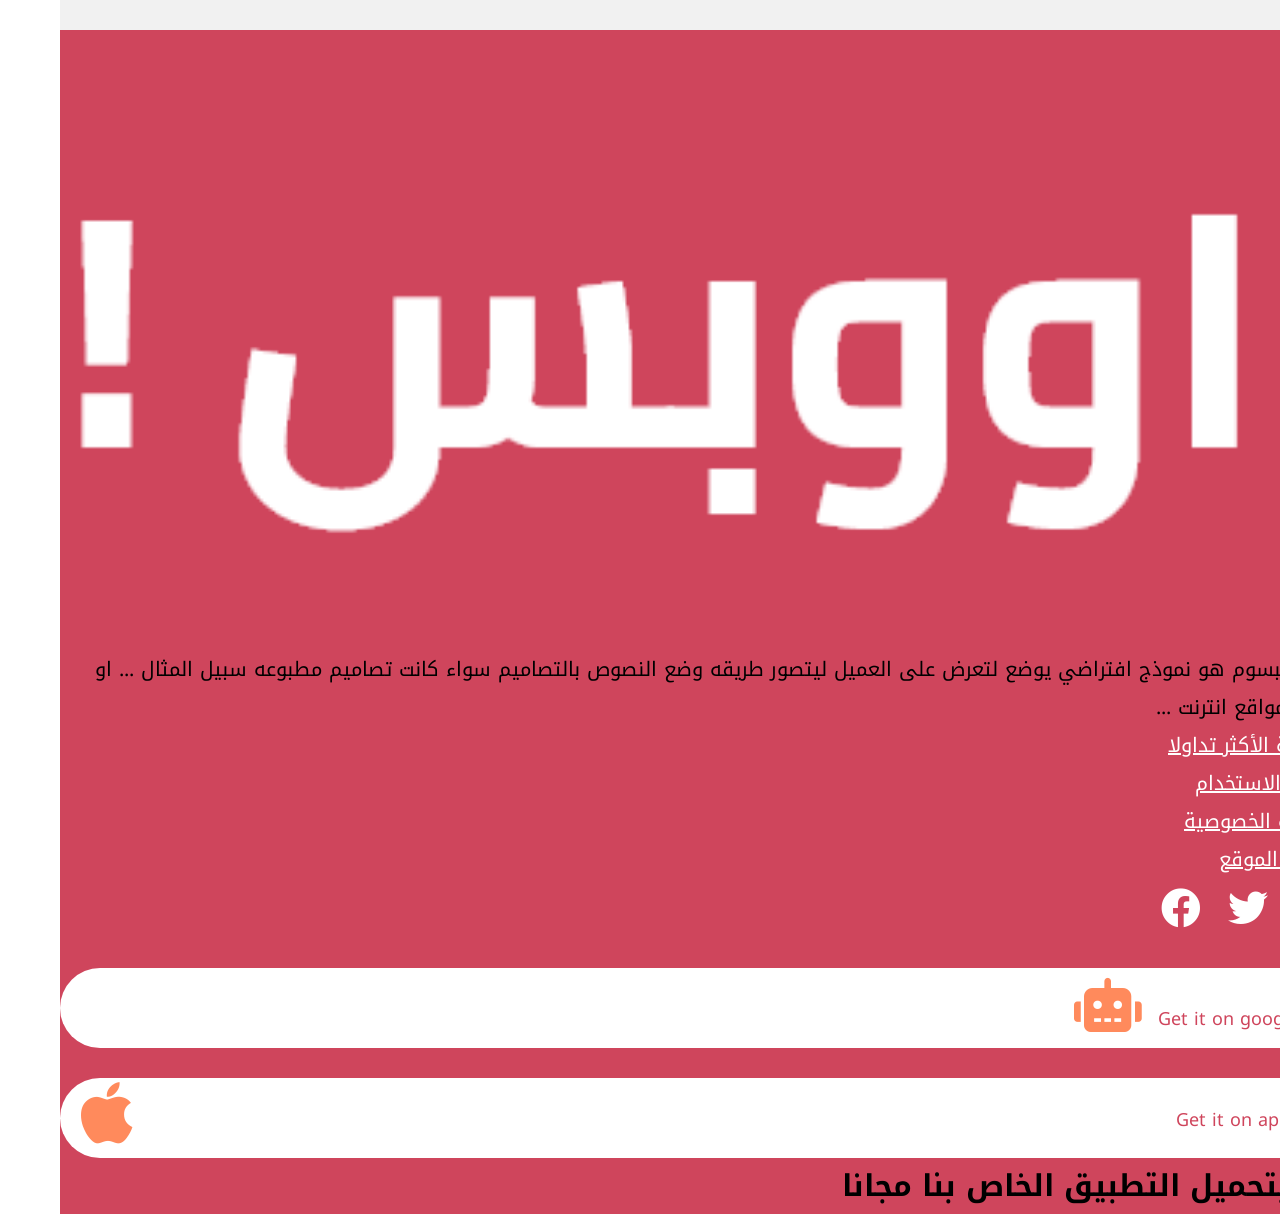
==== commit ab9e254c: "first commit" ====
--- a/add-e3lan.html
+++ b/add-e3lan.html
@@ -22,7 +22,7 @@
         <div class="container-fluid">
             <div class="row navbar-icon-row" style=" height: 200;">
               <i class="fas fa-user fa-3x"></i>
-              <button type="button" class="btn ">أضف اعلان</button>
+              <button type="button" class="btn " onclick="location.href='add-e3lan-details.html'">أضف اعلان</button>
             </div>
             <div class="row navbar-img justify-content-center" style="height: 150;">
               <img src="assets/imgs/! اووبس.png">
@@ -81,7 +81,7 @@
                         </div>
                        
                         <div class="form-group text-center">
-                        <button type="submit" class="btn">انشر الإعلان</button>
+                        <button type="submit" class="btn" >انشر الإعلان</button>
                         </div>
                       </form>
 
@@ -96,98 +96,117 @@
 
 
     </section>
-               <!-- Footer -->
-               <section class="footer">
-      
-                <footer class=" text-white text-center text-md-start">
-                  <!-- Grid container -->
-                  <div class="container-fluid p-4">
-                    <!--Grid row-->
-                    <div class="row">
-                      <!--Grid column-->
-                      <div class="col-lg-4 col-md-12 col-sm-12  mb-md-0 oops-parent">
-                        <img class="oops" src="assets/imgs/! اووبس.png">
-                        
-                      
-                        
-                      <div class="footer-text">
-                        <p>
-                   وريم ايبسوم هو نموذج افتراضي يوضع  لتعرض على 
-                          
-                        
-                          العميل ليتصور طريقه وضع النصوص بالتصاميم سواء كانت تصاميم مطبوعه
-                           
-                        
-                          
-                           سبيل المثال ... او نماذج مواقع انترنت ...
-                        </p>
-        
+    
+  <!------------------------------FOOTER----------------------------------->
+            <!-- Footer -->
+            <footer class="footer text-center text-white">
+              <!-- Grid container -->
+              <div class="container-fluid p-4">
+             
+                <!-- Section: Links -->
+                <section class="">
+                  <!--Grid row-->
+                  <div class="row ">
+                    <!--Grid column-->
+                    <div class="col-lg-4 col-md-12 mb-4 mb-md-0  oops-img" >
+                      <div class="col-auto">
+                          <img class="oops" src="assets/imgs/! اووبس.png" style="width:100%;">
+                       
                       </div>
+                      
+            
+                      <ul class="list-unstyled mb-0 footer-left-side" >
+                       
+                        <li>
+                          <p class="text-white"> وريم ايبسوم هو نموذج افتراضي يوضع  لتعرض على 
+                
+              
+                              العميل ليتصور طريقه وضع النصوص بالتصاميم سواء كانت تصاميم مطبوعه
+                               
+                            
+                              
+                               سبيل المثال ... او نماذج مواقع انترنت ...
+            
+                          </p>
+                        </li>
+                      
+                      </ul>
+                    </div>
+            
+                    <!--Grid column-->
+                    <div class="col-lg-2 col-md-12 mb-4 mb-md-0  Footercenter-side" >
+                    
+            
+                      <ul class="questions list-unstyled mb-0">
+                        <li>
+                          <a href="#"> <p> الأسئلة الأكثر تداولا </p></a>
+                        </li>
+                        <li>
+                          <a href="#"><p> شروط الاستخدام</p> </a>
+                        </li>
+                        <li>
+                          <a href="#"><p> سياسة الخصوصية</p></a>
+                        </li>
+                        <li>
+                          <a href="#"><p>خريطة الموقع </p></a>
+                        </li>
+                      </ul>
+                    </div>
+                    <!--Grid column-->
+            
+                    <!--Grid column-->
+                    <div class="col-lg-3 col-md-12 mb-4 mb-md-0 FooterRight-side" >
+                      
+                          <a href=""><i class="fab fa-instagram"></i></a>
+                          <a href=""><i class="fab fa-twitter"></i></a>
+                          <a href=""> <i class="fab fa-facebook"></i></a>
+                         
+                         
+                       
+                    </div>
+                    <div class="col-lg-3 col-md-12 mb-4 mb-md-0  Footercenter-side">
+                    
+                    
+            
+                      <ul class="list-unstyled mb-0">
+                        <li>
+                             
+              <div class="google-icon justify-content-center d-md-flex">
+                  <p class="google-p"> Get it on google play</p>
                      
+                      <i class="fas fa-robot fa-3x"></i>
+                      
+                  
+                      <a href="#"></a>
+                  
               
-                      
+               
+              </div>
+                        </li>
+                        <li>
+                          <div class="google-icon justify-content-center d-md-flex">
+                              <p>Get it on app store </p>
+                               
+                             
+                                    <i class="fab fa-apple  "  style="font-size: 70px;" ></i>
+                                    <a href="#"></a>
+                               
+                              
+                            </div>
+                        </li>
+                       
+                      </ul>
+                      <h1 class="p-3">قم بتحميل التطبيق  الخاص بنا مجانا</h1>
+                    </div>
+                  
+                  </div>
+                </section>
+              </div>
+              <!-- Grid container -->
+            
            
-                      </div>
-                      <!--Grid column-->
-              
-                      <!--Grid column-->
-                      <div class="col-lg-2 col-md-12 col-sm-12 mb-4  questions">
-                       <a href="#"> <p> الأسئلة الأكثر تداولا </p></a>
-                       <a href="#"><p> شروط الاستخدام</p> </a>
-                       <a href="#"><p> سياسة الخصوصية</p></a>
-                       <a href="#"><p>خريطة الموقع </p></a>
-                      
-                      </div>
-                      <!--Grid column-->
-              
-                      <!--Grid column-->
-                      <div class="col-lg-3 col-md-6 col-sm-12 mb-4 mb-md-0">
-                        <a href=""><i class="fab fa-instagram"></i></a>
-                        <a href=""><i class="fab fa-twitter"></i></a>
-                        <a href=""> <i class="fab fa-facebook"></i></a>
-                       
-                       
-                      </div>
-                      <div class="col-lg-3 col-md-6 col-sm-12 mb-4 mb-md-0 icons">
-                        
-                       
-                          <div class="google-icon justify-content-center d-md-flex">
-                            <p>  Get it on google play</p>
-                           
-                                  <i class="fas fa-robot fa-3x"></i>
-                                  <a href="#"></a>
-                                  
-                    
-                          </div>
-                        
-                       
-                          <div class="google-icon justify-content-center d-md-flex">
-                            <p>Get it on app store </p>
-                            
-                                  <i class="fab fa-apple fa-lg-3x"></i>
-                                  <a href="#"></a>
-                           
-                            
-                          </div>
-        
-                        
-                      
-                        
-                        <h1 class="icon-header">قم بتحميل التطبيق الخاص بنا مجانا</h1>
-                        
-              
-                      
-                      </div>
-                      <!--Grid column-->
-                    </div>
-                    <!--Grid row-->
-                  </div>
-                  <!-- Grid container -->
-              
-                
-                </footer>
-                <!-- Footer -->
-              </section>
+            </footer>
+            <!-- Footer -->
             
             
         
--- a/assets/CSS/oops.css
+++ b/assets/CSS/oops.css
@@ -77,6 +77,7 @@
   
 }
 
+
 .search .search-row2{margin-top: 30px; margin-bottom: 50px}
 .search .container input[type=text], .search .container .select,.search-row button ,select {
     height:80px;
@@ -90,9 +91,10 @@
 
 .search-row button{
     background-color: white;
-    height:50%;
-    width:100%;
-    margin-top: 15px;
+    height:80px;
+    width:60%;
+    font-size: 24px;
+  
 }
 /* --------------------------------- select arrow style-----------------------------*/
  select{
@@ -108,6 +110,11 @@
      padding:10px;
      padding-right: 20px;
  }
+.home-search select{
+    background-image: url("data:image/svg+xml;utf8,<svg fill='rgb(215 102 121)' height='50' viewBox='0 0 24 24' width='50' xmlns='http://www.w3.org/2000/svg'><path d='M7 10l5 5 5-5z'/><path d='M0 0h24v24H0z' fill='none'/></svg>");
+
+
+}
  select:focus{
      border:1px solid #ffff ;
  }
@@ -118,7 +125,17 @@
 
  @media only screen and (max-width: 600px) {
     .search-row{height: 300px;}
-   
+
+   
+    }
+    @media only screen and (min-width:610px)  and (max-width:950px){
+        .home-search input , .home-search .select{margin-bottom: 20px;}
+        .categories .category-wrap{
+            margin-bottom: 20px;
+        }
+      
+
+        
     }
  
 /*-----------------------------------------------END---------------------------------------------------*/
@@ -127,16 +144,14 @@
     margin-top:150px;
    
 }
-.categories .container .row{
-   
-
-}
+
 
 .category{
     width:60%;
     height:120px ;
     border-radius: 100%;
     display: inline-block;
+   
     
 }
 
@@ -267,7 +282,7 @@
     color: white;
     padding: 40px;
 }
-.input-container{
+ .participate .input-container{
     margin-top: 150px;
     margin-bottom:40px;
     
@@ -312,30 +327,18 @@
     position: relative;
 
 }
-.oops-parent .oops{
-    position: absolute;
-    left: 10px;
-    width:90%;
-    top:-50px !important;
-}
-.oops-parent .lock{
-    position: absolute;
-    right:225px;
-    top:40px;
-    height: 100px !important;
-  
-
-}
-
-.footer-text{
-    position: absolute;
-    margin-top:200px;
-    
-}
+.footer .oops-img{
+    margin-top: -30px;
+  
+}
+.footer .oops-img img{margin-top:-25px;}
+
+
+
 .questions a{color: white;}
 .footer .fab{
     color: white;
-    padding: 20px;
+    padding: 10px;
     margin-top:0px;
     font-size: 40px;
 }
@@ -368,39 +371,33 @@
     display: inline-block;
     margin-top: 15px;
     padding-left: 10px;
-    
-    
-}
+    text-align: start;
+    
+    
+}
+
 
 .icon-header{margin-top: 20px;}
 .google-icon .fab ,.google-icon .fas{
     color: #ff8a5c;
-    padding-right: 0px;
+  
+   
 }
 .fa-apple  {
     position: absolute;
-    top: -25px;
+    top: -10px;
     left: 10px;
-    width: 60px;
-
-}
-
-
-@media only screen and (max-width: 768px) {
-
-    .footer .questions{
-        margin-top: 400px;
-    }
-    .footer-text p{
-        margin-top: 50px !important;
-        font-size: 18px;
-        
-    }
-    
-   
-    
-    
-}
+    width: 90px;
+    text-align:end;
+
+}
+.fa-robot{text-align: end; padding-left: 2px;}
+@media only screen and (max-width: 600px) {
+    .google-icon p{font-size: 28px; margin-top: 5px;}
+}
+
+
+
 
 
 /*---------------------------------CAR PAGE---------------------------------------------------*/
@@ -475,7 +472,7 @@
     text-decoration: none;
     height: 100%;
     width: 100%;
-    background-color: #a8888e;
+    background-color:#cf455c;
     border-top-right-radius:25px;
     border-bottom-right-radius:25px;
     border-top-left-radius:25px;
@@ -524,8 +521,8 @@
     padding-right: 10px;
     margin-right: 10px;
 }
-
-.overlay{
+ 
+.car-details .overlay{
     position: absolute;
     top: 0px;
     left: 0px;
@@ -538,7 +535,7 @@
 
 
 
-.img{
+.car-details .img{
     position: relative;
     background-image: url(../imgs/2.png);
     background-size: cover;
@@ -701,6 +698,16 @@
     background-color: #ff8a5c ;
     margin-top: 10px;}
 .instructions p{padding-right: 5px; text-align: right;}
+@media only screen and (max-width:600px){
+    .label-detail{font-size: 18px !important;}
+    .car-year{margin-bottom:20px;}
+    .car-details-header{margin-top: 20px;}
+    .circle{width:18px; margin-bottom: 2px;}
+    .instructions{width:90%;}
+    .instructions p{font-size: 10px; display: inline;}
+   
+    
+}
 
 
 
@@ -764,9 +771,8 @@
 
 }
 /*------------------------------style of check box-------------------------------------------*/
-.checkbox{display: inline-block; margin-top: 20px;}
-  /* The container */
-.container {
+
+.checkbox-parent .container {
     display: inline-block;
     padding-left: 35px;
     position: relative;
@@ -781,7 +787,7 @@
   }
   
   /* Hide the browser's default checkbox */
-  .container input {
+  .checkbox-parent .container input {
     position: absolute;
     opacity: 0;
     cursor: pointer;
@@ -790,7 +796,7 @@
   }
   
   /* Create a custom checkbox */
-  .checkmark {
+  .checkbox-parent  .checkmark {
     position: absolute;
     top: 0;
     left: 0;
@@ -799,30 +805,30 @@
     background-color: #eee;
   }
   
-  /* On mouse-over, add a grey background color*/ 
-  .container input ~ .checkmark {
+  /* On mouse-over, add a grey background color*/
+   .checkbox-parent .container input ~ .checkmark {
     background-color: #f3795c;
   }
   
   /* When the checkbox is checked, add a blue background */
-  .container input:checked ~ .checkmark {
+   .checkbox-parent .container input:checked ~ .checkmark {
     background-color: #f3795c;
   }
   
   /* Create the checkmark/indicator (hidden when not checked) */
-  .checkmark:after {
+   .checkbox-parent  .checkmark:after {
     content: "";
     position: absolute;
     display: none;
   }
   
   /* Show the checkmark when checked */
-  .container input:checked ~ .checkmark:after {
+  .checkbox-parent .container input:checked ~ .checkmark:after {
     display: block;
   }
   
   /* Style the checkmark/indicator */
-  .container .checkmark:after {
+  .checkbox-parent .container .checkmark:after {
     left: 9px;
     top: 0px;
     width: 9px;
@@ -833,6 +839,7 @@
     -ms-transform: rotate(45deg);
     transform: rotate(45deg);
   }
+  .checkbox-parent .checkbox{display: inline-block;}
   
  
   
